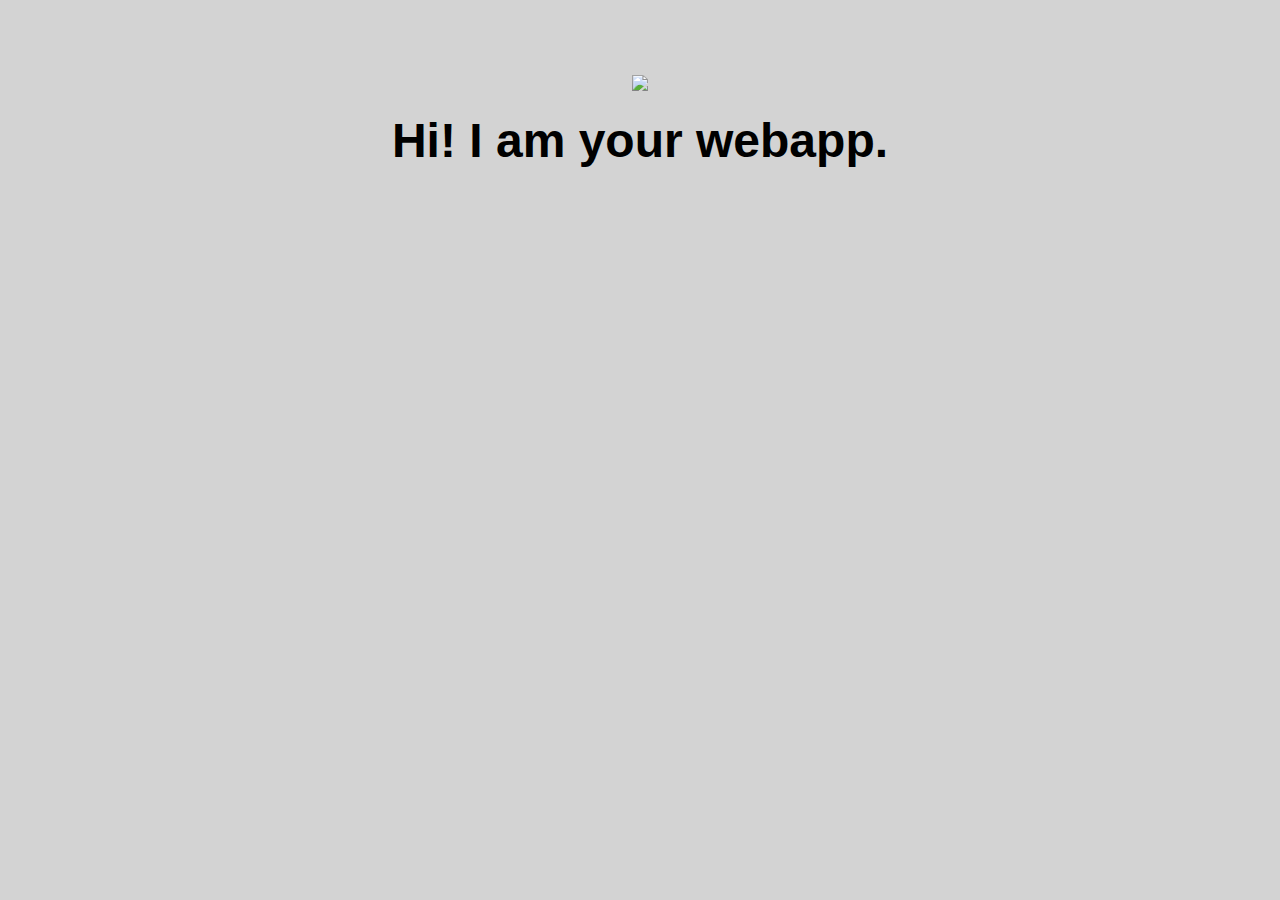
==== ui/index.html @ 12dbb18b "[imad-console] Updates ui/index.html" ====
<!doctype html>
<html>
    <head>
        <link href="/ui/style.css" rel="stylesheet" />
    </head>
    <body>
        <div class="center">
            <img src="/ui/madi.png" class="img-medium"/>
        </div>
        <br>
        <div id="main-txt" class="center text-big bold">
            Hi! I am your webapp.
        </div>
        <script type="text/javascript" src="/ui/main.js">
        </script>
    </body>
</html>
---- ui/style.css ----
body {
    font-family: sans-serif;
    background-color: lightgrey;
    margin-top: 75px;
}

.center {
    text-align: center;
}

.text-big {
    font-size: 300%;
}

.bold {
    font-weight: bold;
}

.img-medium {
    height: 200px;
}
.p{
    
}
 .container{
                 
    max-width: 1000px;
    margin: 0 auto;
    color: grey;
    font-family: sans-serif;
    padding-left: 20px;
    padding-right: 20px;
    padding-top: 20px;
}
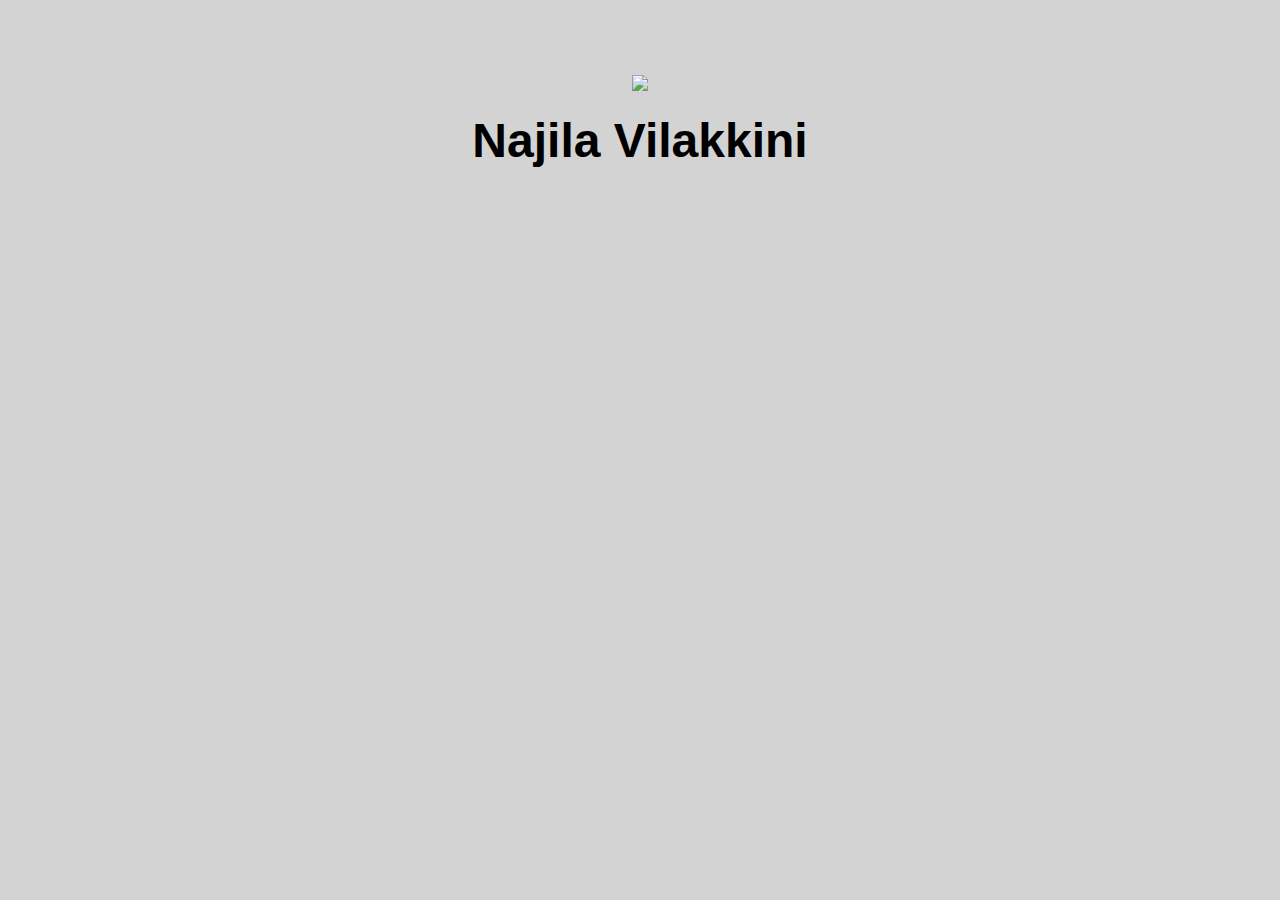
==== commit 4bda21e2: "[imad-console] Updates ui/index.html" ====
--- a/ui/index.html
+++ b/ui/index.html
@@ -5,7 +5,7 @@
     </head>
     <body>
         <div class="center">
-            <img src="/ui/madi.png" class="img-medium"/>
+            <img id="dino" src="/ui/madi.png" class="img-medium"/>
         </div>
         <br>
         <div id="main-txt" class="center text-big bold">
